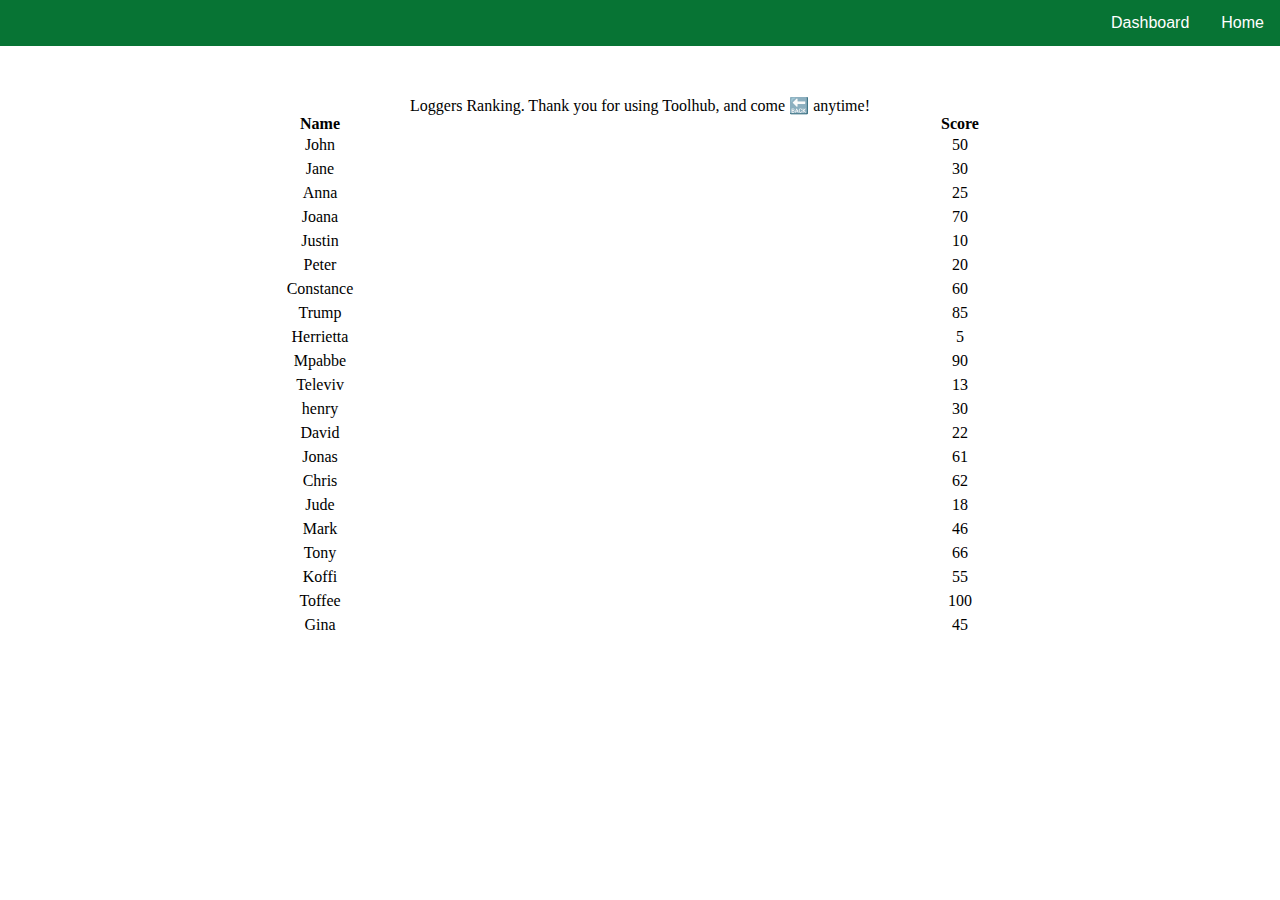
==== leaderboard.html @ ebe3153c "APP Frontend Frame initial design, create table with DOM, implement Navigation Bar bug: none" ====
<!DOCTYPE html>
<html lang="en">
  <head>
    <meta charset="UTF-8" />
    <meta http-equiv="X-UA-Compatible" content="IE=edge" />
    <meta name="viewport" content="width=device-width, initial-scale=1.0" />
    <link rel="stylesheet" type="text/css" href="leaderboardstyle.css" />
    <title>leaderboard</title>
  </head>
  <body>
    <nav class="navigationbar">
      <ul>
        <li>
          <a href="./index.html">Home</a>
        </li>

        <li>
          <a href="./records.html">Dashboard</a>
        </li>
      </ul>
    </nav>
    <main>
      <div id="tableinsert"></div>
      <script src="leaderboardlist.js"></script>
      <script src="leaderboard.js"></script>
    </main>
  </body>
</html>
---- leaderboardstyle.css ----
* {
  margin: 0;
  padding: 0;
}

nav ul {
  list-style-type: none;
  margin: 0;
  padding: 0;
  overflow: hidden;
  background-color: rgb(7, 116, 52);
  font-family: Verdana, Geneva, Tahoma, sans-serif;
}

nav ul li {
  display: inline;
  float: right;
}

li a:hover {
  background-color: #111;
  transition: background-color 0.5s;
}

li a {
  display: block;
  color: white;
  text-align: center;
  padding: 14px 16px;
  text-decoration: none;
}

/* table {
  table-layout: fixed;
  /* width: 100%; */
/* border-collapse: collapse;
  border: none;
  margin-top: 50px;
} */

/* th {
  text-align: center;
  width: 50%;
  color: #111;
}

td {
  text-align: center;
  width: 50%;
  padding: 3px;
  font-family: "Franklin Gothic Medium", "Arial Narrow", Arial, sans-serif;
  color: #111;
}

#tableinsert {
  background-color: aliceblue;
  position: absolute;
} */

table {
  table-layout: auto;
  width: 100%;
  border-collapse: collapse;
  border: none;
  margin-top: 50px;
}

th {
  text-align: center;
  width: 50%;
}

td {
  text-align: center;
  width: 50%;
  padding: 3px;
}
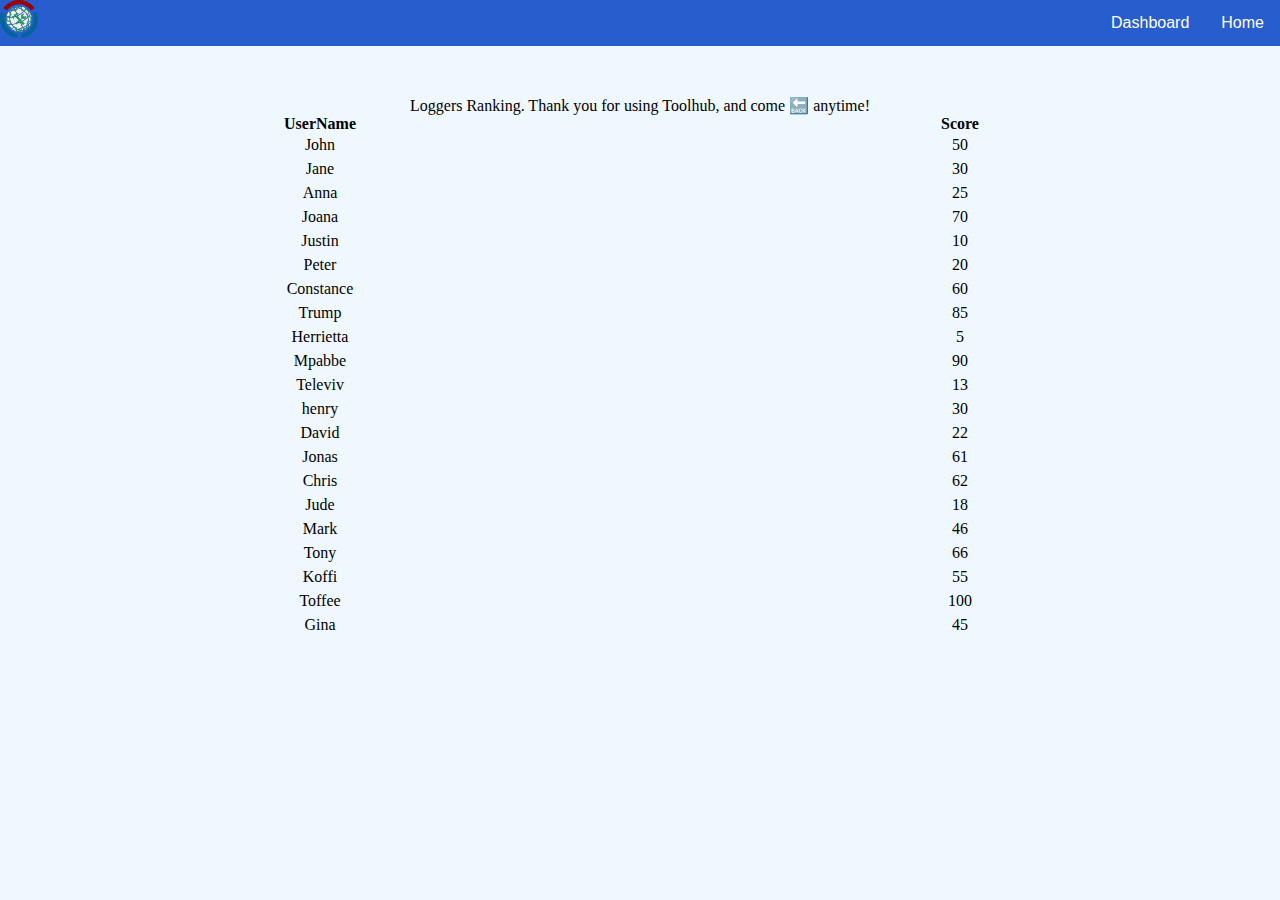
==== commit 1c2c28af: "Inserted Logo insert logo on navigation bars" ====
--- a/leaderboard.html
+++ b/leaderboard.html
@@ -10,6 +10,7 @@
   <body>
     <nav class="navigationbar">
       <ul>
+        <img id="logo" src="./Toolhub-logo.png" />
         <li>
           <a href="./index.html">Home</a>
         </li>
--- a/leaderboardstyle.css
+++ b/leaderboardstyle.css
@@ -1,6 +1,17 @@
 * {
   margin: 0;
   padding: 0;
+}
+body {
+  margin-top: 0px;
+  padding: 0px;
+  background-color: aliceblue;
+}
+img {
+  border-radius: 20%;
+  width: 3%;
+  margin-top: 0px;
+  margin-left: 0px;
 }
 
 nav ul {
@@ -8,7 +19,7 @@
   margin: 0;
   padding: 0;
   overflow: hidden;
-  background-color: rgb(7, 116, 52);
+  background-color: rgb(40, 93, 206);
   font-family: Verdana, Geneva, Tahoma, sans-serif;
 }
 
@@ -30,33 +41,6 @@
   text-decoration: none;
 }
 
-/* table {
-  table-layout: fixed;
-  /* width: 100%; */
-/* border-collapse: collapse;
-  border: none;
-  margin-top: 50px;
-} */
-
-/* th {
-  text-align: center;
-  width: 50%;
-  color: #111;
-}
-
-td {
-  text-align: center;
-  width: 50%;
-  padding: 3px;
-  font-family: "Franklin Gothic Medium", "Arial Narrow", Arial, sans-serif;
-  color: #111;
-}
-
-#tableinsert {
-  background-color: aliceblue;
-  position: absolute;
-} */
-
 table {
   table-layout: auto;
   width: 100%;
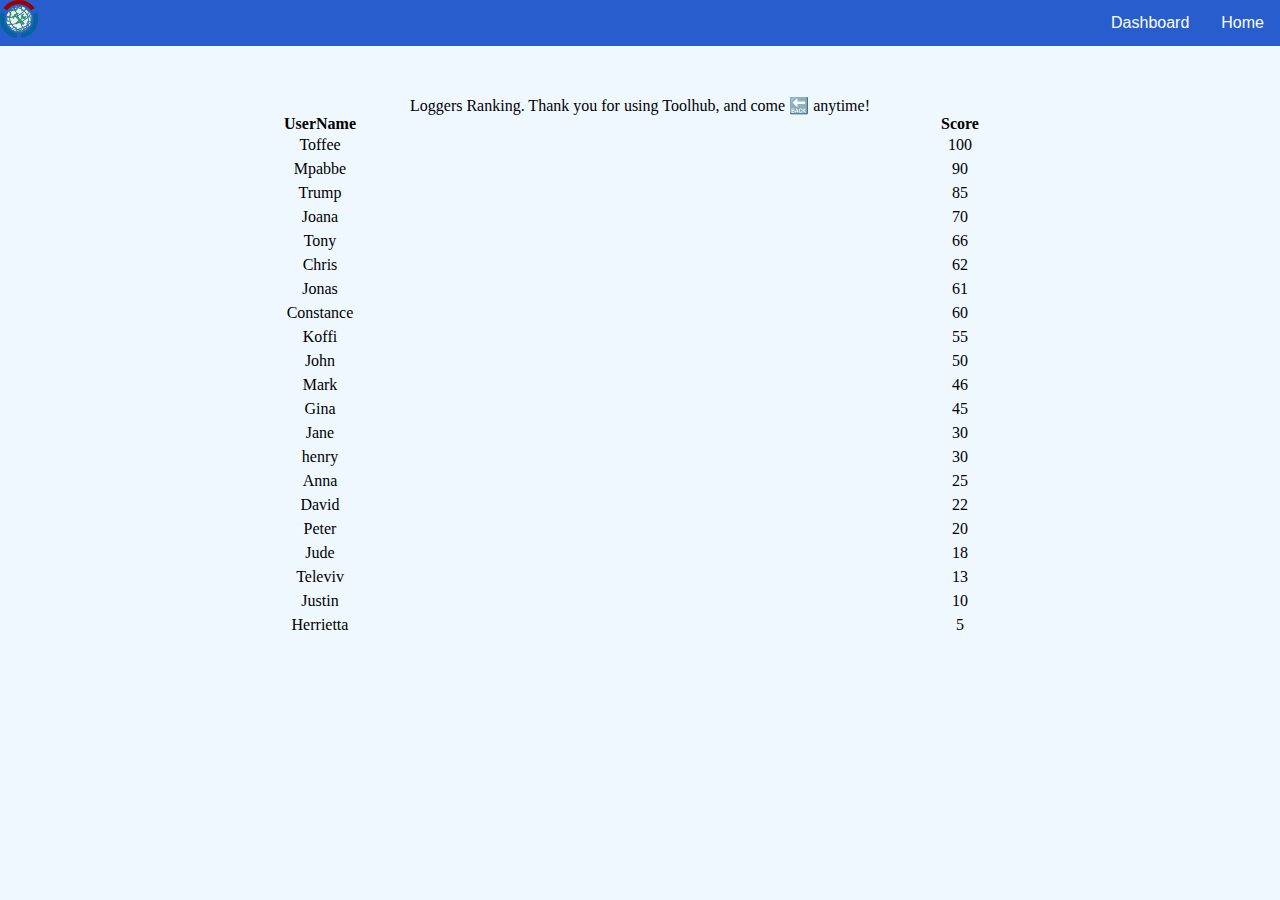
==== commit 0ac0defb: "ADDED SORT Method Sorted the elements array bug: none" ====
--- a/leaderboard.html
+++ b/leaderboard.html
@@ -25,5 +25,7 @@
       <script src="leaderboardlist.js"></script>
       <script src="leaderboard.js"></script>
     </main>
+   
+    </footer>
   </body>
 </html>
